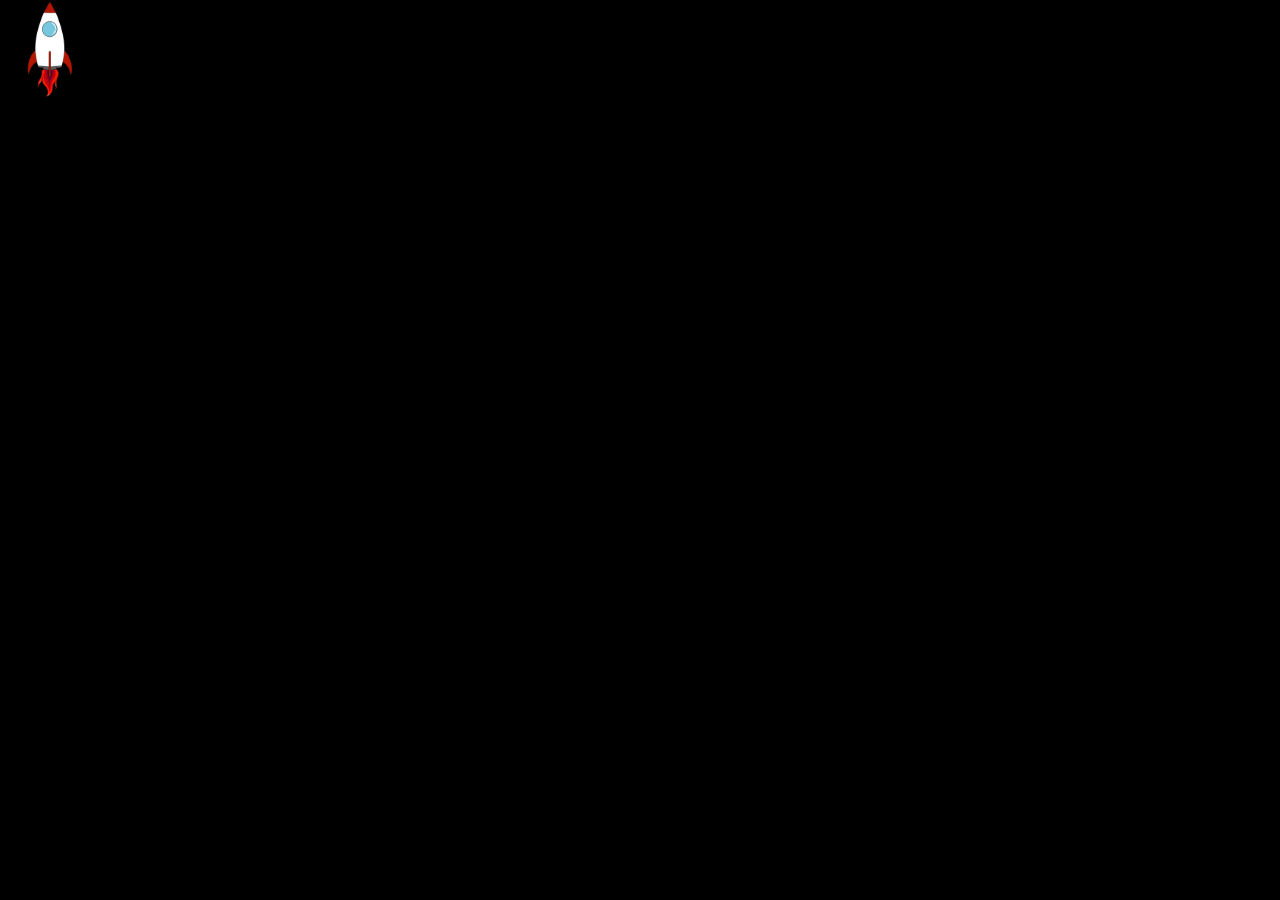
==== views/easterEgg.html @ f68af767 "easter egg" ====
<!DOCTYPE html>
<html lang="en">
<head>
    <meta charset="UTF-8">
    <meta name="viewport" content="width=device-width, initial-scale=1.0">
    <style>
        * {
            cursor: none !important;
        }

        body {
            margin: 0;
        }

        #svg-container {
            position: relative;
            width: 100vw;
            height: 100vh;
            overflow: hidden;
            background-color: black;
        }

        .star {
            fill: white;
            r: 1;
            transition: r 0.2s;
        }
    </style>
    <title>Image qui suit la souris et les touches du clavier</title>
</head>
<body>

<div id="svg-container">
    <svg id="svg-image" width="100%" height="100%">
        <defs>
            <pattern id="imagePattern" x="0" y="0" width="1" height="1">
                <image id="followingImage" href="/images/fusee.png" width="100" height="100" />
            </pattern>
        </defs>

        <rect id="backgroundRect" width="100%" height="100%" fill="url(#imagePattern)" />

        <g id="starsContainer"></g>
    </svg>
</div>

<script>
    const backgroundRect = document.getElementById('backgroundRect');
    const followingImage = document.getElementById('followingImage');
    const starsContainer = document.getElementById('starsContainer');

    backgroundRect.addEventListener('mousemove', updateImagePosition);

    document.addEventListener('keydown', handleKeyboardInput);

    function updateImagePosition(event) {
        const mouseX = event.clientX;
        const mouseY = event.clientY;

        followingImage.setAttribute('x', mouseX - backgroundRect.getBoundingClientRect().left - followingImage.width.baseVal.value / 2);
        followingImage.setAttribute('y', mouseY - backgroundRect.getBoundingClientRect().top - followingImage.height.baseVal.value / 2);

        generateStar(mouseX, mouseY);
    }

    function handleKeyboardInput(event) {
        const step = 10;

        let imageX = parseInt(followingImage.getAttribute('x')) || 0;
        let imageY = parseInt(followingImage.getAttribute('y')) || 0;

        switch (event.key) {
            case 'ArrowUp':
                imageY -= step;
                break;
            case 'ArrowDown':
                imageY += step;
                break;
            case 'ArrowLeft':
                imageX -= step;
                break;
            case 'ArrowRight':
                imageX += step;
                break;
        }

        followingImage.setAttribute('x', imageX);
        followingImage.setAttribute('y', imageY);
        generateStar(imageX, imageY);
    }

    function generateStar(x, y) {
        const star = document.createElementNS('http://www.w3.org/2000/svg', 'circle');
        star.classList.add('star');
        star.setAttribute('cx', x);
        star.setAttribute('cy', y);
        starsContainer.appendChild(star);

        setTimeout(() => {
            star.setAttribute('r', Math.random() * 2 + 1); // rayon aléatoire entre 1 et 3
        }, 10);

        setTimeout(() => {
            starsContainer.removeChild(star);
        }, 1500);
    }
</script>

</body>
</html>
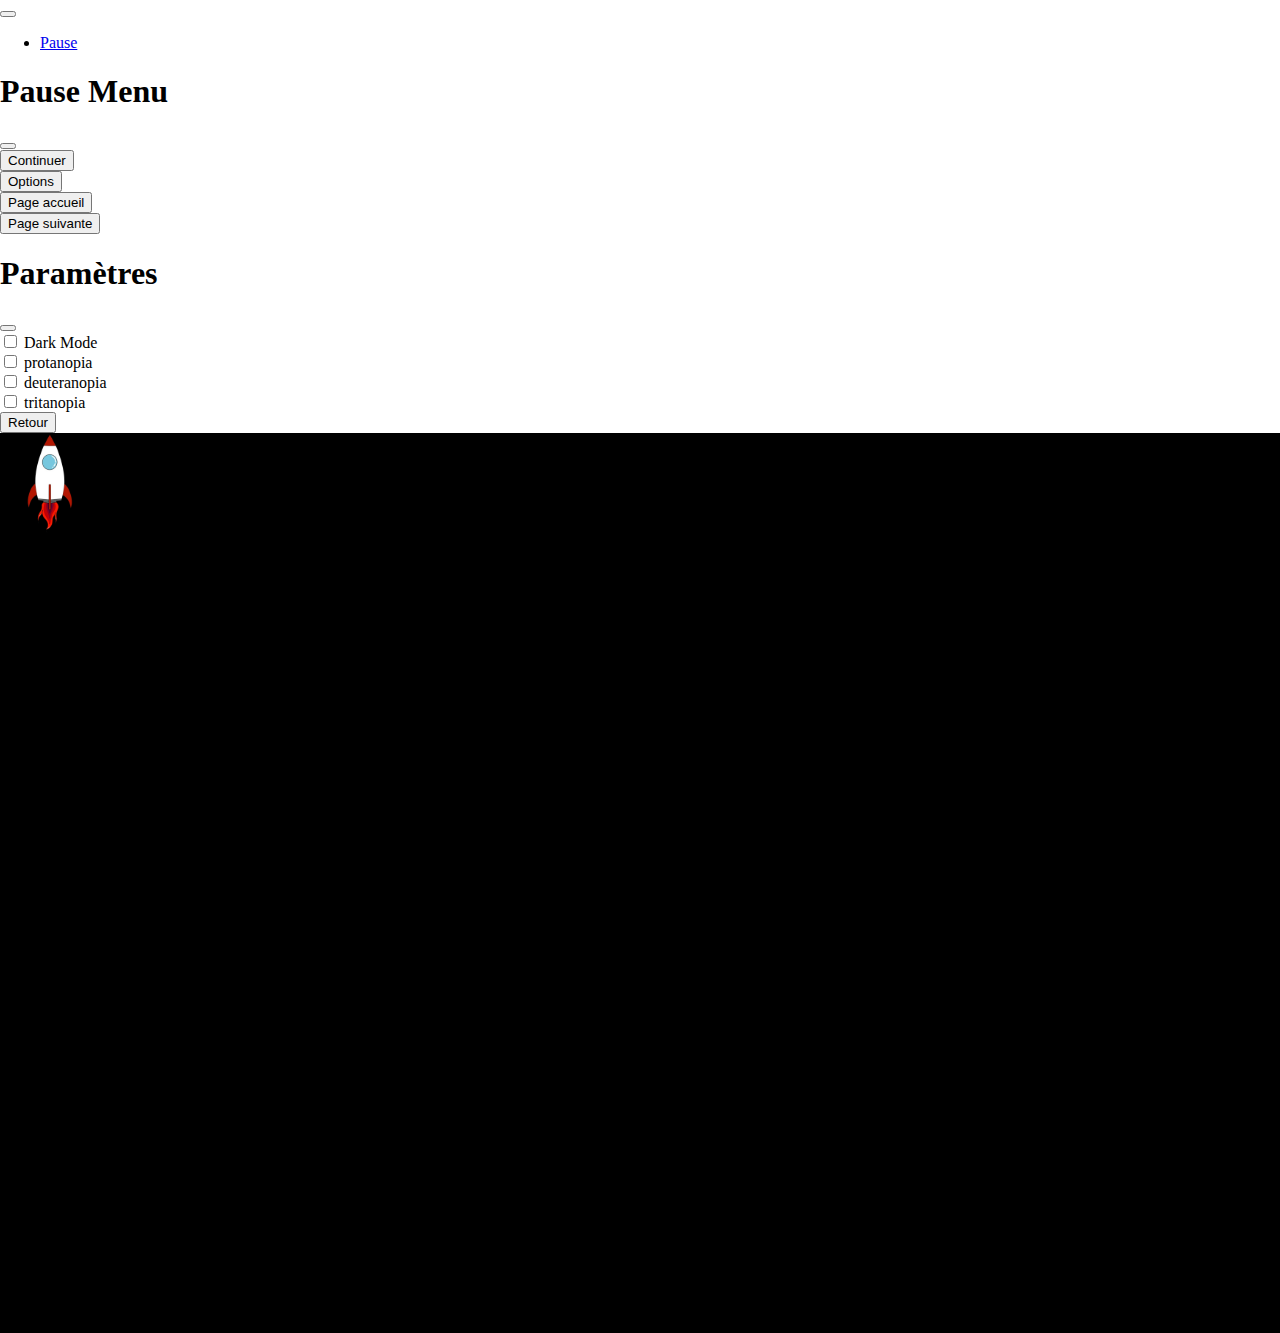
==== commit 72924e78: "ajout du header dans la page easteregg" ====
--- a/views/easterEgg.html
+++ b/views/easterEgg.html
@@ -4,7 +4,7 @@
     <meta charset="UTF-8">
     <meta name="viewport" content="width=device-width, initial-scale=1.0">
     <style>
-        * {
+        body {
             cursor: none !important;
         }
 
@@ -27,9 +27,90 @@
         }
     </style>
     <title>Image qui suit la souris et les touches du clavier</title>
+    <link href="https://cdn.jsdelivr.net/npm/bootstrap@5.3.2/dist/css/bootstrap.min.css" rel="stylesheet"
+          integrity="sha384-T3c6CoIi6uLrA9TneNEoa7RxnatzjcDSCmG1MXxSR1GAsXEV/Dwwykc2MPK8M2HN" crossorigin="anonymous">
 </head>
-<body>
-
+<body class="bg-light" style="height:100vh;">
+<nav class="navbar navbar-expand-lg bg-body-tertiary bg-light" data-bs-theme="light">
+    <div class="container-fluid">
+        <button class="navbar-toggler" type="button" data-bs-toggle="collapse" data-bs-target="#navbarNav"
+                aria-controls="navbarNav" aria-expanded="false" aria-label="Toggle navigation">
+            <span class="navbar-toggler-icon"></span>
+        </button>
+        <div class="collapse navbar-collapse" id="navbarNav">
+            <ul class="navbar-nav">
+                <li class="nav-item">
+                    <a class="nav-link" href="#" data-bs-target="#pauseModalToggle" data-bs-toggle="modal">Pause </a>
+                </li>
+            </ul>
+        </div>
+    </div>
+</nav>
+<main>
+    <div class="modal fade" id="pauseModalToggle" aria-hidden="true" aria-labelledby="exampleModalToggleLabel"
+         tabindex="-1">
+        <div class="modal-dialog modal-dialog-centered">
+            <div class="modal-content">
+                <div class="modal-header">
+                    <h1 class="modal-title fs-5" id="pauseModalToggleLable">Pause Menu</h1>
+                    <button type="button" class="btn-close" data-bs-dismiss="modal" aria-label="Close"></button>
+                </div>
+                <div class="modal-body">
+                    <div class="modal-content">
+                        <button class="btn btn-primary" data-bs-target="#" data-bs-toggle="modal">Continuer</button>
+                    </div>
+                    <div class="modal-content">
+                        <button class="btn btn-primary" data-bs-target="#parametreModalToggle" data-bs-toggle="modal">Options</button>
+                    </div>
+                    <div class="modal-content">
+                        <button class="btn btn-primary" data-bs-target="#" data-bs-toggle="modal">Page accueil</button>
+                    </div>
+                </div>
+                <div class="modal-footer">
+                    <button class="btn btn-primary" data-bs-target="#" data-bs-toggle="modal">Page suivante</button>
+                </div>
+            </div>
+        </div>
+    </div>
+    <div class="modal fade" id="parametreModalToggle" aria-hidden="true" aria-labelledby="exampleModalToggleLabel"
+         tabindex="-1">
+        <div class="modal-dialog modal-dialog-centered">
+            <div class="modal-content">
+                <div class="modal-header">
+                    <h1 class="modal-title fs-5" id="parametreModalToggleLabel">Paramètres</h1>
+                    <button type="button" class="btn-close" data-bs-dismiss="modal" aria-label="Close"></button>
+                </div>
+                <div class="modal-body">
+                    <div class="form-check form-switch">
+                        <input class="form-check-input" type="checkbox" id="darkModeSwitch">
+                        <label class="form-check-label" for="darkModeSwitch">Dark Mode</label>
+                    </div>
+                    <div class="form-check">
+                        <input class="form-check-input" type="checkbox" value="" id="protanopia">
+                        <label class="form-check-label" for="protanopia">
+                            protanopia
+                        </label>
+                    </div>
+                    <div class="form-check">
+                        <input class="form-check-input" type="checkbox" value="" id="deuteranopia">
+                        <label class="form-check-label" for="deuteranopia">
+                            deuteranopia
+                        </label>
+                    </div>
+                    <div class="form-check">
+                        <input class="form-check-input" type="checkbox" value="" id="tritanopia">
+                        <label class="form-check-label" for="tritanopia">
+                            tritanopia
+                        </label>
+                    </div>
+                </div>
+                <div class="modal-footer">
+                    <button class="btn btn-primary" data-bs-target="#pauseModalToggle" data-bs-toggle="modal">Retour</button>
+                </div>
+            </div>
+        </div>
+    </div>
+</main>
 <div id="svg-container">
     <svg id="svg-image" width="100%" height="100%">
         <defs>
@@ -106,5 +187,12 @@
     }
 </script>
 
+<script src="../scripts/darkMode.js"></script>
+<script src="https://cdn.jsdelivr.net/npm/@popperjs/core@2.11.8/dist/umd/popper.min.js"
+        integrity="sha384-I7E8VVD/ismYTF4hNIPjVp/Zjvgyol6VFvRkX/vR+Vc4jQkC+hVqc2pM8ODewa9r"
+        crossorigin="anonymous"></script>
+<script src="https://cdn.jsdelivr.net/npm/bootstrap@5.3.2/dist/js/bootstrap.min.js"
+        integrity="sha384-BBtl+eGJRgqQAUMxJ7pMwbEyER4l1g+O15P+16Ep7Q9Q+zqX6gSbd85u4mG4QzX+"
+        crossorigin="anonymous"></script>
 </body>
 </html>
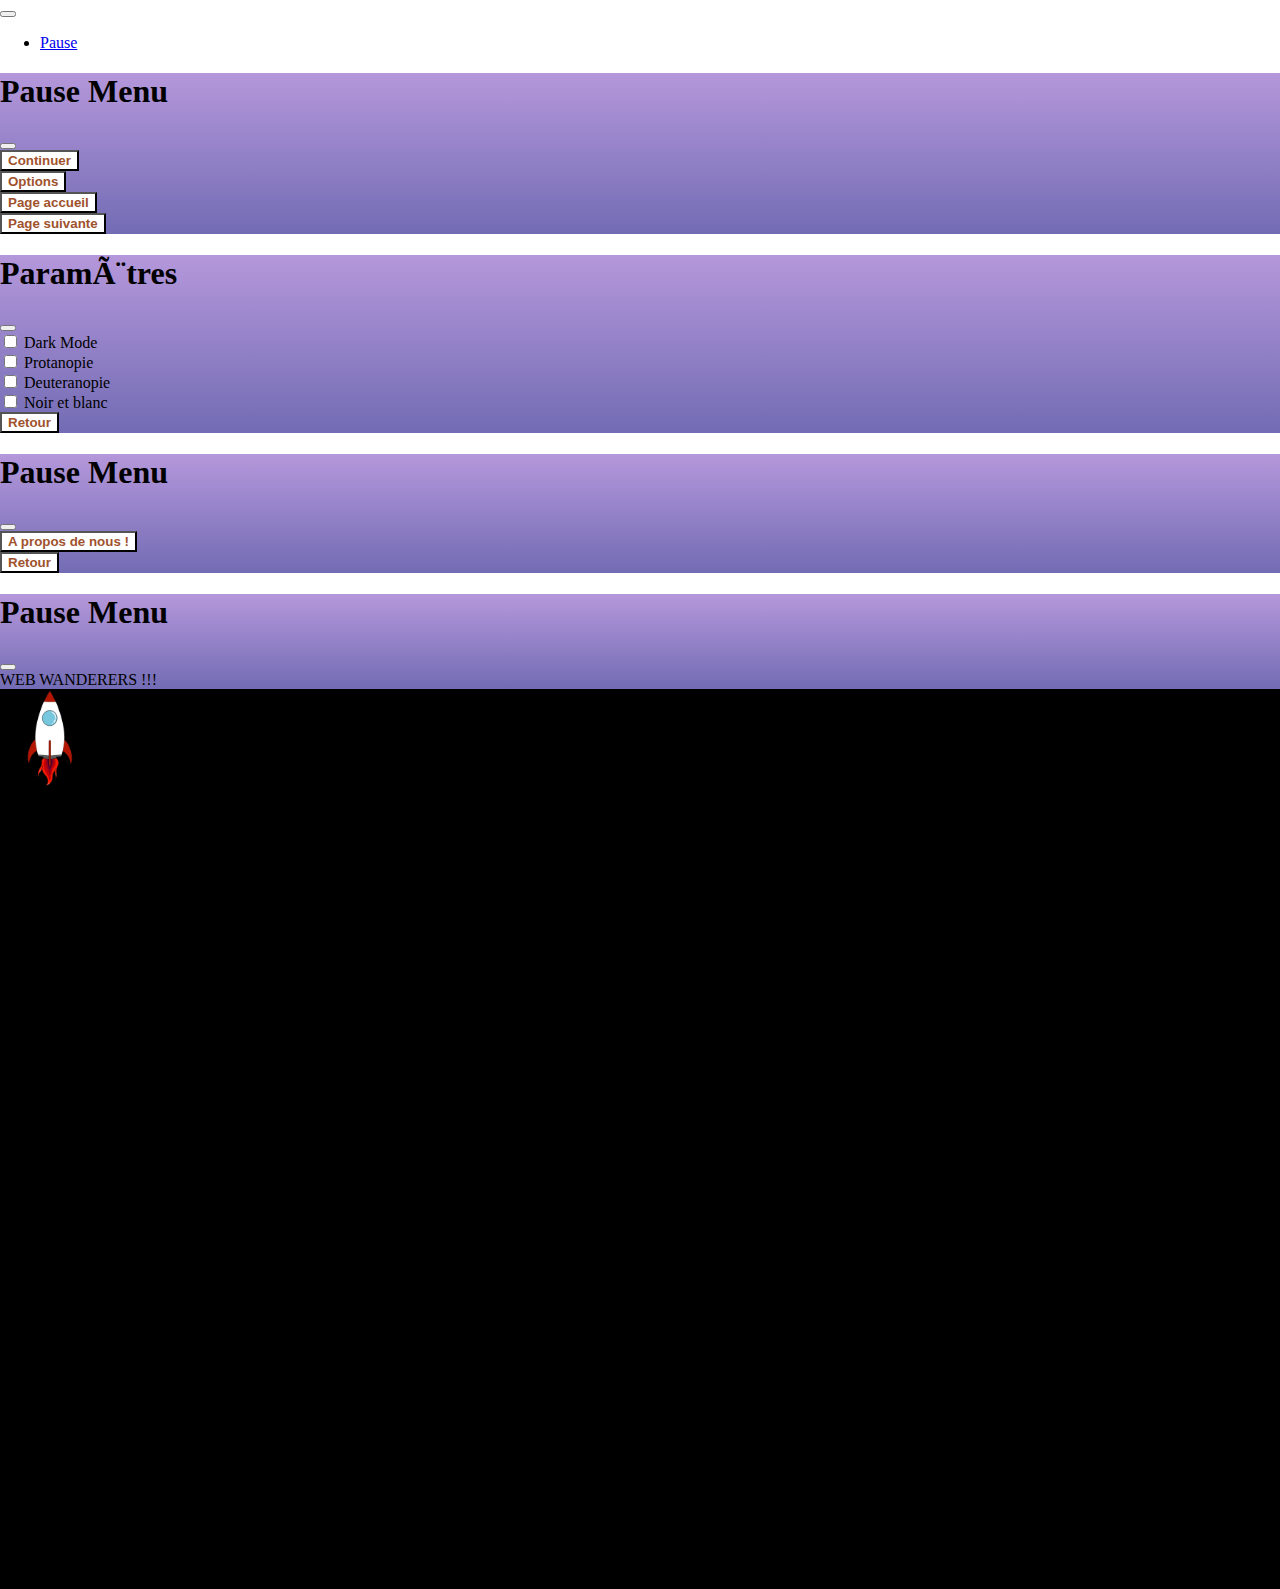
==== commit 8dc3eca5: "menu partout" ====
--- a/views/easterEgg.html
+++ b/views/easterEgg.html
@@ -30,7 +30,6 @@
     <link href="https://cdn.jsdelivr.net/npm/bootstrap@5.3.2/dist/css/bootstrap.min.css" rel="stylesheet"
           integrity="sha384-T3c6CoIi6uLrA9TneNEoa7RxnatzjcDSCmG1MXxSR1GAsXEV/Dwwykc2MPK8M2HN" crossorigin="anonymous">
 </head>
-<body class="bg-light" style="height:100vh;">
 <nav class="navbar navbar-expand-lg bg-body-tertiary bg-light" data-bs-theme="light">
     <div class="container-fluid">
         <button class="navbar-toggler" type="button" data-bs-toggle="collapse" data-bs-target="#navbarNav"
@@ -46,28 +45,38 @@
         </div>
     </div>
 </nav>
+<body class="bg-light" style="height:100vh;">
 <main>
     <div class="modal fade" id="pauseModalToggle" aria-hidden="true" aria-labelledby="exampleModalToggleLabel"
          tabindex="-1">
         <div class="modal-dialog modal-dialog-centered">
-            <div class="modal-content">
-                <div class="modal-header">
+            <div class="modal-content border-0" id="4" style="background:linear-gradient(to bottom,#b597db,#726cb4)">
+                <div class="modal-header border-0">
                     <h1 class="modal-title fs-5" id="pauseModalToggleLable">Pause Menu</h1>
                     <button type="button" class="btn-close" data-bs-dismiss="modal" aria-label="Close"></button>
                 </div>
                 <div class="modal-body">
                     <div class="modal-content">
-                        <button class="btn btn-primary" data-bs-target="#" data-bs-toggle="modal">Continuer</button>
+                        <button class="btn btn-primary border-0" data-bs-target="#" data-bs-toggle="modal"
+                                style="background-color: white; color: sienna; font-weight: bold">Continuer
+                        </button>
                     </div>
                     <div class="modal-content">
-                        <button class="btn btn-primary" data-bs-target="#parametreModalToggle" data-bs-toggle="modal">Options</button>
-                    </div>
-                    <div class="modal-content">
-                        <button class="btn btn-primary" data-bs-target="#" data-bs-toggle="modal">Page accueil</button>
-                    </div>
-                </div>
-                <div class="modal-footer">
-                    <button class="btn btn-primary" data-bs-target="#" data-bs-toggle="modal">Page suivante</button>
+                        <button class="btn btn-primary border-0" data-bs-target="#parametreModalToggle"
+                                data-bs-toggle="modal"
+                                style="background-color: white; color: sienna; font-weight: bold">Options
+                        </button>
+                    </div>
+                    <a href="index.html"><div class="modal-content">
+                        <button class="btn btn-primary border-0" data-bs-target="#" data-bs-toggle="modal"
+                                style="background-color: white; color: sienna; font-weight: bold">Page accueil
+                        </button>
+                    </div></a>
+                </div>
+                <div class="modal-footer border-0">
+                    <button class="btn btn-primary border-0" data-bs-target="#pause2ModalToggle" data-bs-toggle="modal"
+                            style="background-color: white; color: sienna; font-weight: bold">Page suivante
+                    </button>
                 </div>
             </div>
         </div>
@@ -75,37 +84,88 @@
     <div class="modal fade" id="parametreModalToggle" aria-hidden="true" aria-labelledby="exampleModalToggleLabel"
          tabindex="-1">
         <div class="modal-dialog modal-dialog-centered">
-            <div class="modal-content">
-                <div class="modal-header">
-                    <h1 class="modal-title fs-5" id="parametreModalToggleLabel">Paramètres</h1>
+            <div class="modal-content" id="3" style="background:linear-gradient(to bottom,#b597db,#726cb4)">
+                <div class="modal-header border-0">
+                    <h1 class="modal-title fs-5" id="parametreModalToggleLabel">ParamÃ¨tres</h1>
                     <button type="button" class="btn-close" data-bs-dismiss="modal" aria-label="Close"></button>
                 </div>
-                <div class="modal-body">
-                    <div class="form-check form-switch">
+                <div class="modal-body justify-content-between d-flex flex-column align-items-center justify-content-center">
+                    <div class="form-check form-switch d-flex justify-content-between" style="width:10rem">
                         <input class="form-check-input" type="checkbox" id="darkModeSwitch">
                         <label class="form-check-label" for="darkModeSwitch">Dark Mode</label>
                     </div>
-                    <div class="form-check">
+                    <div class="form-check d-flex justify-content-between" style="width:10rem">
                         <input class="form-check-input" type="checkbox" value="" id="protanopia">
                         <label class="form-check-label" for="protanopia">
-                            protanopia
+                            Protanopie
                         </label>
                     </div>
-                    <div class="form-check">
+                    <div class="form-check d-flex justify-content-between" style="width:10rem">
                         <input class="form-check-input" type="checkbox" value="" id="deuteranopia">
                         <label class="form-check-label" for="deuteranopia">
-                            deuteranopia
+                            Deuteranopie
                         </label>
                     </div>
-                    <div class="form-check">
-                        <input class="form-check-input" type="checkbox" value="" id="tritanopia">
-                        <label class="form-check-label" for="tritanopia">
-                            tritanopia
+                    <div class="form-check d-flex justify-content-between" style="width:10rem">
+                        <input class="form-check-input" type="checkbox" value="" id="noir et blanc">
+                        <label class="form-check-label" for="noir et blanc">
+                            Noir et blanc
                         </label>
                     </div>
                 </div>
-                <div class="modal-footer">
-                    <button class="btn btn-primary" data-bs-target="#pauseModalToggle" data-bs-toggle="modal">Retour</button>
+                <div class="modal-footer border-0">
+                    <button class="btn btn-primary border-0" data-bs-target="#pauseModalToggle" data-bs-toggle="modal"
+                            style="background-color: white; color: sienna; font-weight: bold">Retour
+                    </button>
+                </div>
+            </div>
+        </div>
+    </div>
+    <div class="modal fade" id="pause2ModalToggle" aria-hidden="true" aria-labelledby="exampleModalToggleLabel"
+         tabindex="-1">
+        <div class="modal-dialog modal-dialog-centered">
+            <div class="modal-content" id="1" style="background:linear-gradient(to bottom,#b597db,#726cb4)">
+                <div class="modal-header border-0">
+                    <h1 class="modal-title fs-5" id="pause2ModalToggleLable">Pause Menu</h1>
+                    <button type="button" class="btn-close" data-bs-dismiss="modal" aria-label="Close"></button>
+                </div>
+                <div class="modal-body">
+                    <div class="modal-content">
+                        <button class="btn btn-primary border-0" data-bs-target="#nousModalToggle" data-bs-toggle="modal"
+                                style="background-color: white; color: sienna; font-weight: bold">A propos de nous !
+                        </button>
+                    </div>
+                </div>
+                <div class="modal-footer border-0">
+                    <button class="btn btn-primary border-0" data-bs-target="#pauseModalToggle" data-bs-toggle="modal"
+                            style="background-color: white; color: sienna; font-weight: bold">Retour
+                    </button>
+                </div>
+            </div>
+        </div>
+    </div>
+    <div class="modal fade" id="nousModalToggle" aria-hidden="true" aria-labelledby="exampleModalToggleLabel"
+         tabindex="-1">
+        <div class="modal-dialog modal-dialog-centered">
+            <div class="modal-content" id="2" style="background:linear-gradient(to bottom,#b597db,#726cb4)">
+                <div class="modal-header border-0">
+                    <h1 class="modal-title fs-5" id="nousModalToggleLable">Pause Menu</h1>
+                    <button type="button" class="btn-close" data-bs-target="#pause2ModalToggle" data-bs-toggle="modal" aria-label="Close"></button>
+                </div>
+                <div class="modal-body">
+                    WEB WANDERERS !!!
+                </div>
+                <div class="modal-footer border-0">
+                </div>
+            </div>
+        </div>
+    </div>
+
+    <div class="modal fade" id="exampleModalToggle" aria-hidden="true" aria-labelledby="exampleModalToggleLabel" tabindex="-1">
+        <div class="modal-dialog modal-dialog-centered modal-lg">
+            <div class="modal-content border-0">
+                <div class="modal-body text-white fs-5">
+                    <div id="myDiv"></div>
                 </div>
             </div>
         </div>
@@ -115,7 +175,7 @@
     <svg id="svg-image" width="100%" height="100%">
         <defs>
             <pattern id="imagePattern" x="0" y="0" width="1" height="1">
-                <image id="followingImage" href="/images/fusee.png" width="100" height="100" />
+                <image id="followingImage" href="../ressources/images/fusee.png" width="100" height="100" />
             </pattern>
         </defs>
 
